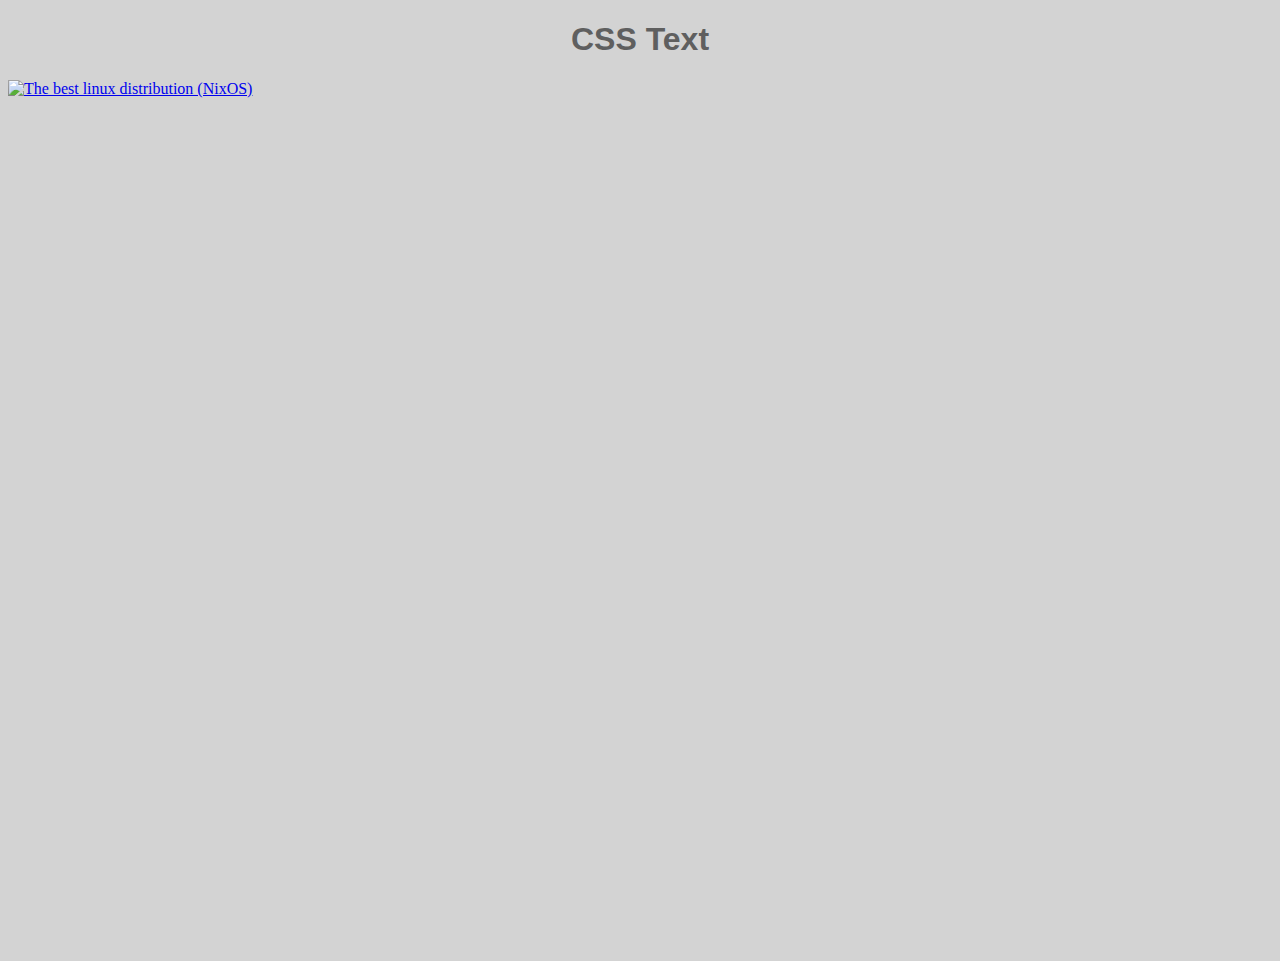
==== css-lesson/index.html @ 2c8456d8 "css lesson" ====
<!DOCTYPE html>
<html lang="en">
<head>
    <meta charset="UTF-8">
    <meta name="viewport" content="width=device-width, initial-scale=1.0">
    <title>Personal Website</title>
    <link rel="icon" type="image/x-icon" href="https://raw.githubusercontent.com/NixOS/nixos-artwork/refs/heads/master/logo/nix-snowflake-colours.svg">
    <link rel="stylesheet" href="style.css">
</head>
<body>

<h1 id="text1">CSS Text</h1>
<a id="bmpLink" href="https://www.ece.ualberta.ca/~elliott/ee552/studentAppNotes/2003_w/misc/bmp_file_format/bmp_file_format.htm" target="_blank">
    <img id="nixLogo" src="https://raw.githubusercontent.com/NixOS/nixos-artwork/refs/heads/master/logo/nix-snowflake-colours.svg" alt="The best linux distribution (NixOS)">
</a>
<br>

</body>
</html>
---- css-lesson/style.css ----
body {
    background-color: lightgrey;
}

#text1 {
    color: rgb(95, 95, 95);
    text-align: center;
    font-family: sans-serif;
}

#nixLogo {
    height: 95vh;
    margin-left: auto;
    margin-right: auto;
    display: block;
}
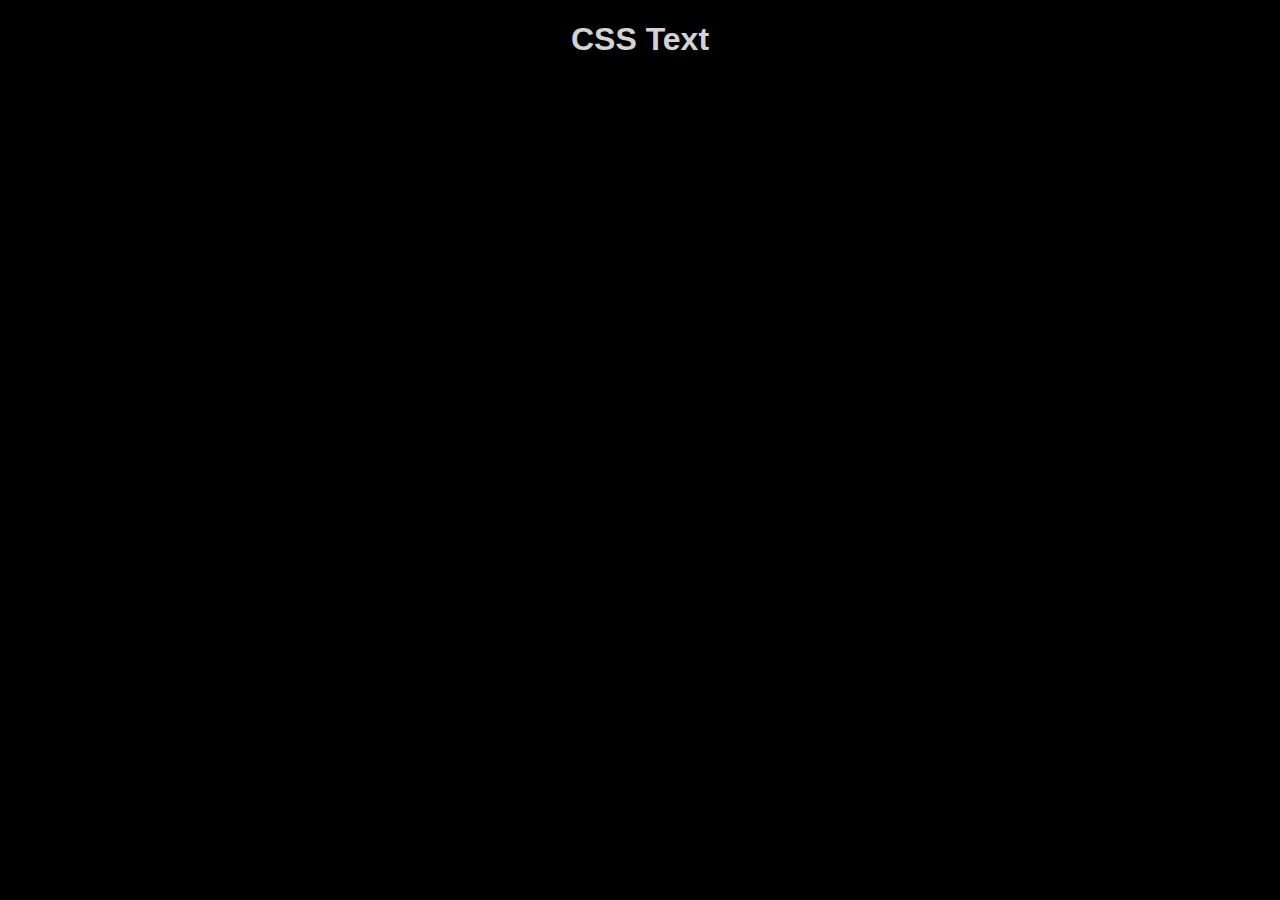
==== commit 87cd7cc7: "almost finished with second project" ====
--- a/css-lesson/index.html
+++ b/css-lesson/index.html
@@ -11,7 +11,7 @@
 
 <h1 id="text1">CSS Text</h1>
 <a id="bmpLink" href="https://www.ece.ualberta.ca/~elliott/ee552/studentAppNotes/2003_w/misc/bmp_file_format/bmp_file_format.htm" target="_blank">
-    <img id="nixLogo" src="https://raw.githubusercontent.com/NixOS/nixos-artwork/refs/heads/master/logo/nix-snowflake-colours.svg" alt="The best linux distribution (NixOS)">
+    <!--<img id="nixLogo" src="https://raw.githubusercontent.com/NixOS/nixos-artwork/refs/heads/master/logo/nix-snowflake-colours.svg" alt="The best linux distribution (NixOS)"> -->
 </a>
 <br>
 
--- a/css-lesson/style.css
+++ b/css-lesson/style.css
@@ -1,9 +1,11 @@
 body {
-    background-color: lightgrey;
+    /*background-color: lightgrey;*/
+    background-color: rgb(0, 0, 0);
 }
 
 #text1 {
-    color: rgb(95, 95, 95);
+    /*color: dimgrey;*/
+    color: lightgrey;
     text-align: center;
     font-family: sans-serif;
 }
